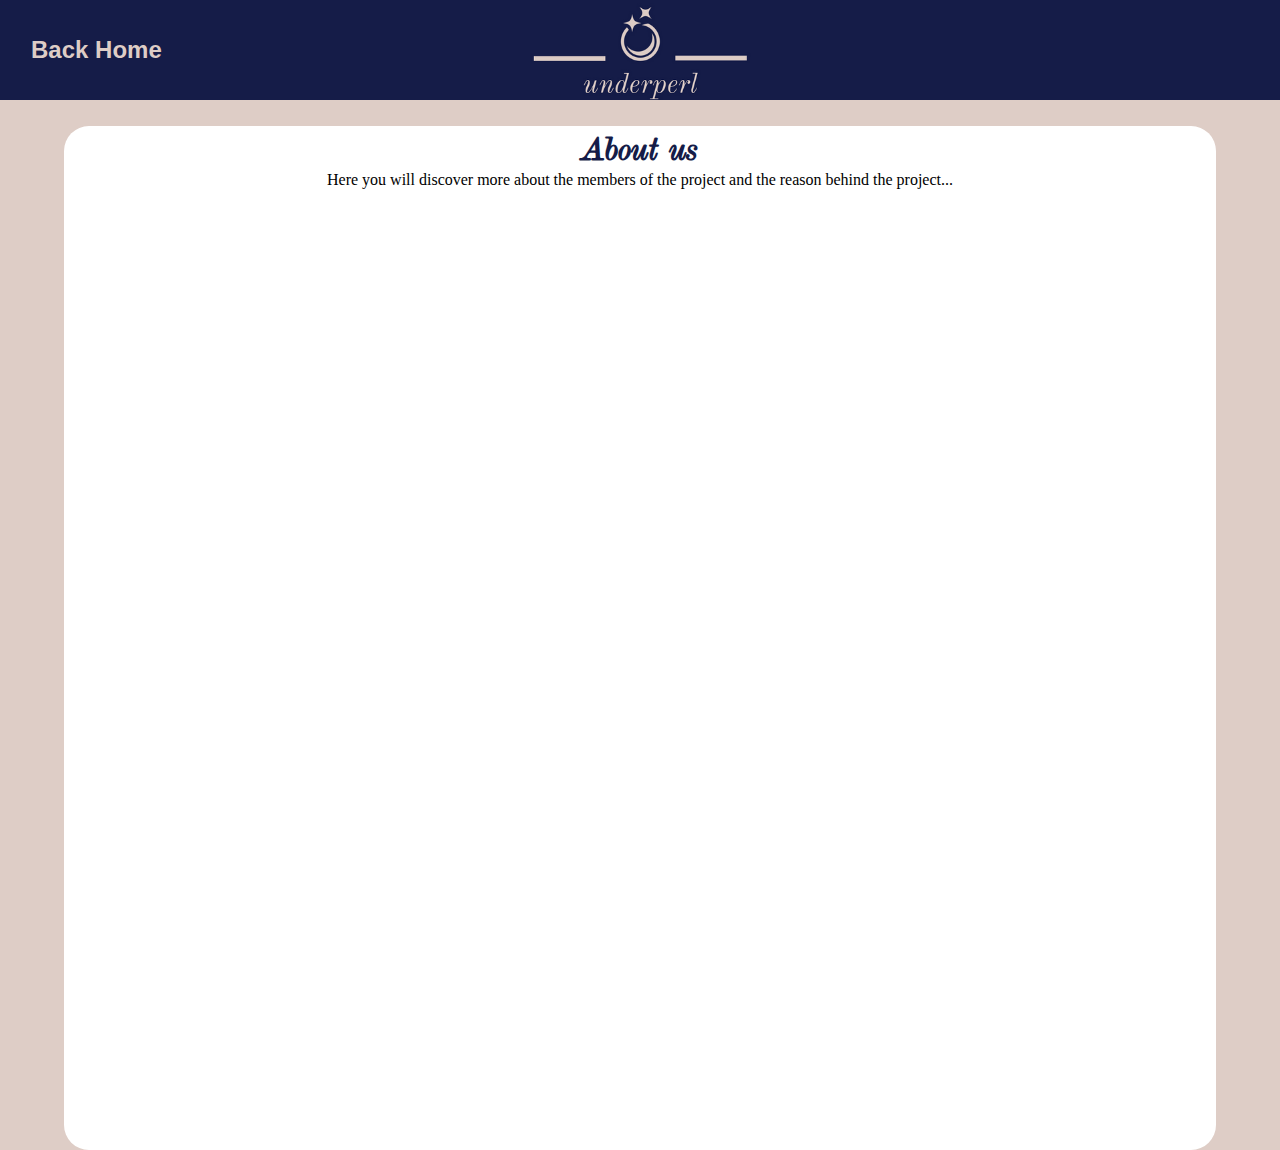
==== Website/aboutus.html @ 80ecd548 "buttons are prettier" ====
<!DOCTYPE html>
<html lang="en">
  <head>
    <meta charset="UTF-8" />
    <meta http-equiv="X-UA-Compatible" content="IE=edge" />
    <meta name="viewport" content="width=device-width, initial-scale=1.0" />
    <title>About Us</title>
    <link rel="stylesheet" href="./style.css" />
    <link rel="icon" href="./favicon.ico" type="image/x-icon" />
  </head>
  <body>
    <div class="title">
      <img src="./logo.png" class="MainLogo" />
    </div>
    <div class="content">
      <h1>About us</h1>
      <div class="blabla">Here you will discover more about the members of the project and the reason behind the project...</div>
    </div>
    <div class="top-left-button">
      <a href="../index.html">
        <button class = "top-left-button">Back Home</button>
      </a>
    </div>
  </body>
</html>
---- Website/style.css ----
@font-face{
  font-family: 'up_font';
  src:url('./up_font.ttf') format('truetype');
}

body {
    margin: 0;
    background-color: #DECDC6;
  }

.MainLogo {
  display: block;
  margin-left: auto;
  margin-right: auto;
  width: 20%;
  height: 100px;
  width: 300px;
  object-fit: cover;
}

.title {
  width: 100vmax;
  background-color: #151C48;
}

.content {
  background-color: white;
  height: 80vmax;
  width: 90vmax;
  margin-top: 2vmax;
  margin-left: 5vmax;
  border-radius: 25px;
  text-align: center;
}

.button-group {
  text-align: center;
}

.button-group button {
  padding: 10px 20px;
  background-color: transparent;
  color: #151c48;
  padding: 100px 100px;
  border: none; 
  border-radius: 5px;
  margin: 5px;
  font-size: 24px;
  font-weight: bold;
  cursor: pointer;
}

.button-group button:hover {
  text-decoration: underline;
  opacity: 0.7;
}

.button-left {
  margin-left: 50px
}

.button-right {
  margin-right: 50px
}

.top-left-button button{
  position: absolute;
  top: 25px;
  left: 15px;
  margin: 10px;
  background-color: transparent;
  border: none;
  color: #DECDC6;
  font-size: 24px;
  font-weight: bold;
  cursor: pointer;
}

.top-left-button button:hover {
  text-decoration: underline;
  opacity: 0.7;
}

.blabla content{
  position: absolute;
  top: 100px;
}

h1 {
  margin: 0 auto;
  font-family: 'up_font', Arial;
  color:#151c48;
}
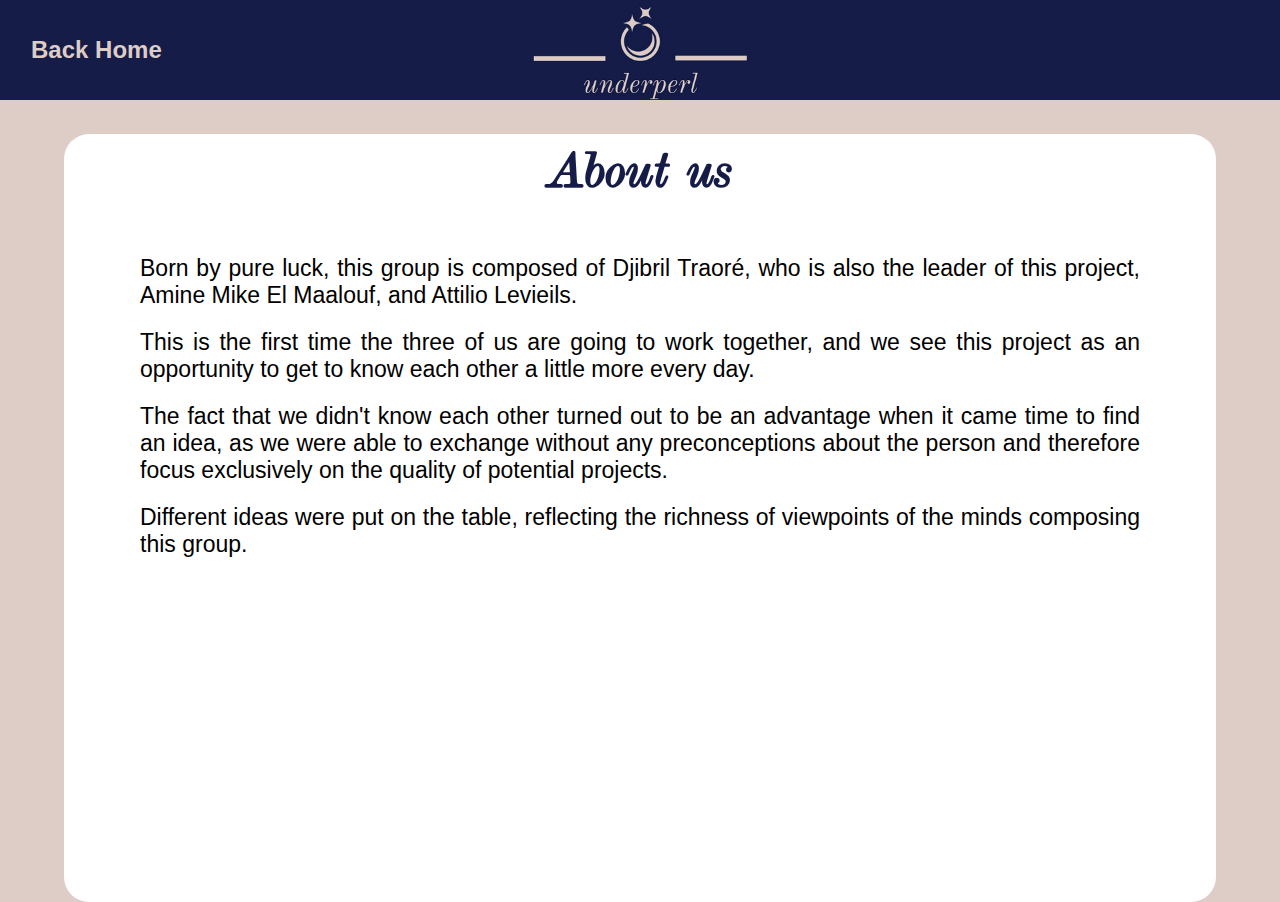
==== commit 1780e203: "finaly some infos on the website !" ====
--- a/Website/aboutus.html
+++ b/Website/aboutus.html
@@ -14,8 +14,10 @@
     </div>
     <div class="content">
       <h1>About us</h1>
-      <div class="blabla">Here you will discover more about the members of the project and the reason behind the project...</div>
-    </div>
+      <p>Born by pure luck, this group is composed of Djibril Traoré, who is also the leader of this project, Amine Mike El Maalouf, and Attilio Levieils.</p>
+      <p>This is the first time the three of us are going to work together, and we see this project as an opportunity to get to know each other a little more every day.</p>
+      <p>The fact that we didn't know each other turned out to be an advantage when it came time to find an idea, as we were able to exchange without any preconceptions about the person and therefore focus exclusively on the quality of potential projects.</p>
+      <p>Different ideas were put on the table, reflecting the richness of viewpoints of the minds composing this group.</p>
     <div class="top-left-button">
       <a href="../index.html">
         <button class = "top-left-button">Back Home</button>
--- a/Website/style.css
+++ b/Website/style.css
@@ -25,7 +25,7 @@
 
 .content {
   background-color: white;
-  height: 80vmax;
+  height: 60vmax;
   width: 90vmax;
   margin-top: 2vmax;
   margin-left: 5vmax;
@@ -33,15 +33,11 @@
   text-align: center;
 }
 
-.button-group {
+.button-group button {
   text-align: center;
-}
-
-.button-group button {
   padding: 10px 20px;
   background-color: transparent;
   color: #151c48;
-  padding: 100px 100px;
   border: none; 
   border-radius: 5px;
   margin: 5px;
@@ -53,14 +49,6 @@
 .button-group button:hover {
   text-decoration: underline;
   opacity: 0.7;
-}
-
-.button-left {
-  margin-left: 50px
-}
-
-.button-right {
-  margin-right: 50px
 }
 
 .top-left-button button{
@@ -81,13 +69,66 @@
   opacity: 0.7;
 }
 
-.blabla content{
-  position: absolute;
-  top: 100px;
+.navbar {
+  overflow: hidden;
+  background-color: #151C48;
+  width: 100%;
+  text-align: center;
 }
 
-h1 {
-  margin: 0 auto;
+.dropbtn {
+  font-size: 24px;
+  border: none;
+  outline: none;
+  color: #DECDC6;
+  padding: 14px 16px;
+  background-color: inherit;
+  font-family: Arial;
+  font-weight: bold;
+  margin: 0;
+  cursor: pointer;
+}
+
+.navbar-content {
+  display: none;
+  position: absolute;
+  background-color: #DECDC6;
+  min-width: 160px;
+  box-shadow: 0px 8px 16px 0px rgba(0,0,0,0.2);
+  z-index: 1;
+  width: 100%;
+}
+
+.navbar-content button {
+  float: none;
+  display: inline-block;
+  text-align: left;
+  width: auto;
+}
+
+.navbar button:hover, .navbar-content button:hover {
+  background-color: #ddd;
+  color: black;
+}
+
+.navbar:hover .navbar-content {
+  display: block;
+}
+
+.content h1 {
+  font-size: 50px;
+  margin-bottom: 50px;
   font-family: 'up_font', Arial;
   color:#151c48;
 }
+
+.content p {
+  font-size: 23px;
+  text-align: justify;
+  margin: 0 auto;
+  margin-top: 20px;
+  margin-bottom: 20px;
+  max-width: 1000px;
+  padding: 0 50px;
+  font-family: Arial;
+}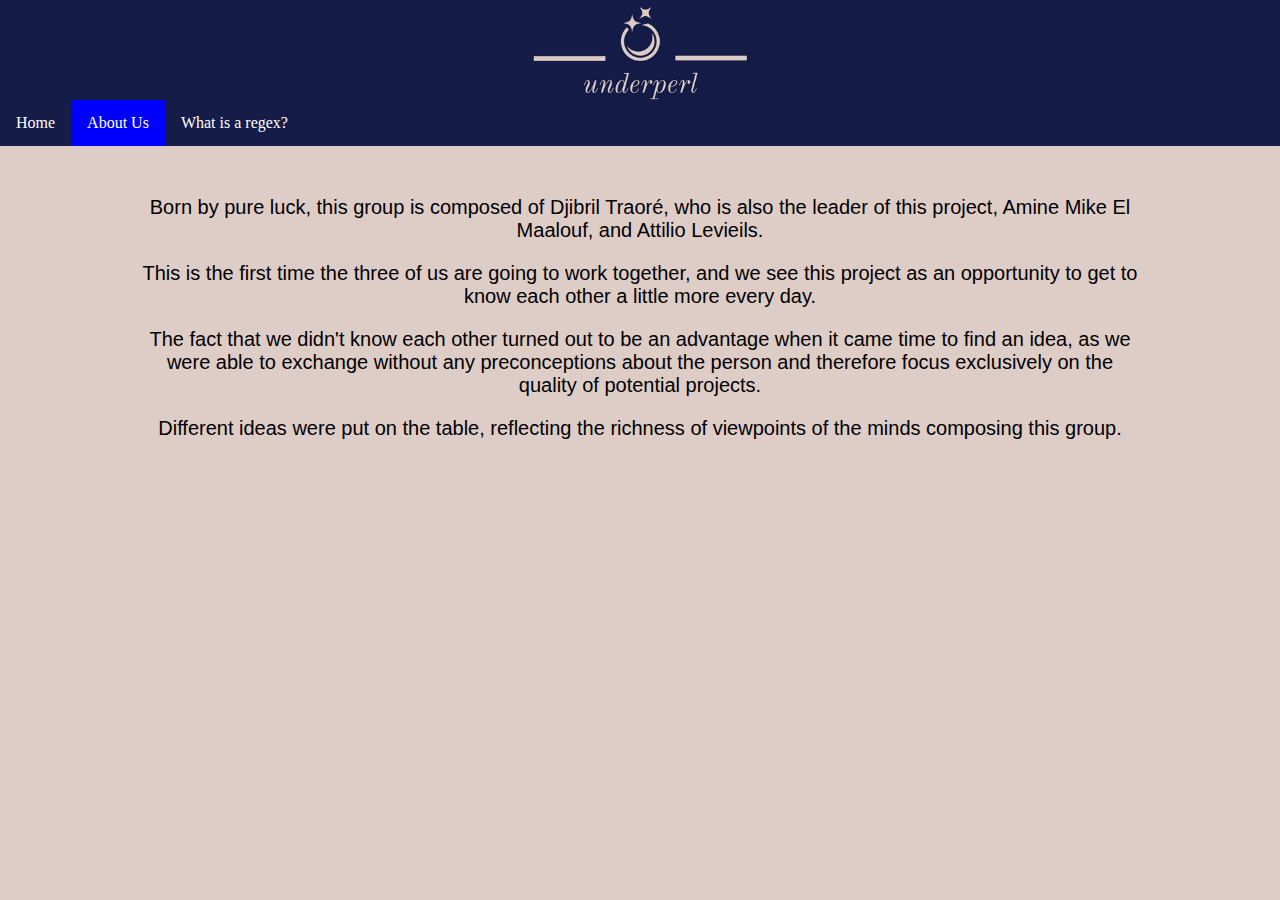
==== commit f4d39279: "Upgraded the menu bar" ====
--- a/Website/aboutus.html
+++ b/Website/aboutus.html
@@ -9,19 +9,23 @@
     <link rel="icon" href="./favicon.ico" type="image/x-icon" />
   </head>
   <body>
+    <div class="menu">
     <div class="title">
       <img src="./logo.png" class="MainLogo" />
     </div>
+    <ul class="topnav">
+      <li><a href="../index.html">Home</a></li>
+      <li><a class="active" href="./aboutus.html">About Us</a></li>
+      <li>
+        <a href="./regex.html">What is a regex?</a>
+      </li>
+    </ul>
+    </div>
     <div class="content">
-      <h1>About us</h1>
       <p>Born by pure luck, this group is composed of Djibril Traoré, who is also the leader of this project, Amine Mike El Maalouf, and Attilio Levieils.</p>
       <p>This is the first time the three of us are going to work together, and we see this project as an opportunity to get to know each other a little more every day.</p>
       <p>The fact that we didn't know each other turned out to be an advantage when it came time to find an idea, as we were able to exchange without any preconceptions about the person and therefore focus exclusively on the quality of potential projects.</p>
       <p>Different ideas were put on the table, reflecting the richness of viewpoints of the minds composing this group.</p>
-    <div class="top-left-button">
-      <a href="../index.html">
-        <button class = "top-left-button">Back Home</button>
-      </a>
-    </div>
+
   </body>
 </html>
--- a/Website/style.css
+++ b/Website/style.css
@@ -6,7 +6,7 @@
 body {
     margin: 0;
     background-color: #DECDC6;
-  }
+}
 
 .MainLogo {
   display: block;
@@ -18,117 +18,66 @@
   object-fit: cover;
 }
 
+.menu {
+  display: flex;
+  flex-direction: column;
+}
+
 .title {
   width: 100vmax;
   background-color: #151C48;
+  display: inline-block;
+  margin-bottom: 0px;
 }
 
-.content {
-  background-color: white;
-  height: 60vmax;
-  width: 90vmax;
-  margin-top: 2vmax;
-  margin-left: 5vmax;
-  border-radius: 25px;
-  text-align: center;
-}
-
-.button-group button {
-  text-align: center;
-  padding: 10px 20px;
-  background-color: transparent;
-  color: #151c48;
-  border: none; 
-  border-radius: 5px;
-  margin: 5px;
-  font-size: 24px;
-  font-weight: bold;
-  cursor: pointer;
-}
-
-.button-group button:hover {
-  text-decoration: underline;
-  opacity: 0.7;
-}
-
-.top-left-button button{
-  position: absolute;
-  top: 25px;
-  left: 15px;
-  margin: 10px;
-  background-color: transparent;
-  border: none;
-  color: #DECDC6;
-  font-size: 24px;
-  font-weight: bold;
-  cursor: pointer;
-}
-
-.top-left-button button:hover {
-  text-decoration: underline;
-  opacity: 0.7;
-}
-
-.navbar {
-  overflow: hidden;
-  background-color: #151C48;
-  width: 100%;
-  text-align: center;
-}
-
-.dropbtn {
-  font-size: 24px;
-  border: none;
-  outline: none;
-  color: #DECDC6;
-  padding: 14px 16px;
-  background-color: inherit;
-  font-family: Arial;
-  font-weight: bold;
-  margin: 0;
-  cursor: pointer;
-}
-
-.navbar-content {
-  display: none;
-  position: absolute;
-  background-color: #DECDC6;
-  min-width: 160px;
-  box-shadow: 0px 8px 16px 0px rgba(0,0,0,0.2);
-  z-index: 1;
-  width: 100%;
-}
-
-.navbar-content button {
-  float: none;
-  display: inline-block;
-  text-align: left;
-  width: auto;
-}
-
-.navbar button:hover, .navbar-content button:hover {
-  background-color: #ddd;
-  color: black;
-}
-
-.navbar:hover .navbar-content {
-  display: block;
+.content{
+  margin-top: 50px;
 }
 
 .content h1 {
   font-size: 50px;
+  text-align: center;
   margin-bottom: 50px;
   font-family: 'up_font', Arial;
   color:#151c48;
 }
 
 .content p {
-  font-size: 23px;
-  text-align: justify;
+  font-size: 20px;
+  text-align: center;
   margin: 0 auto;
   margin-top: 20px;
   margin-bottom: 20px;
   max-width: 1000px;
   padding: 0 50px;
   font-family: Arial;
+}
+
+ul.topnav {
+  list-style-type: none;
+  margin: 0;
+  padding: 0;
+  overflow: hidden;
+  background-color: #151c48;
+}
+
+ul.topnav li {float: left;}
+
+ul.topnav li a {
+  display: block;
+  color: white;
+  text-align: center;
+  padding: 14px 16px;
+  text-decoration: none;
+}
+
+ul.topnav li a:hover:not(.active) {background-color: #111;}
+
+ul.topnav li a.active {background-color: blue;}
+
+ul.topnav li.right {float: right;}
+
+@media screen and (max-width: 600px) {
+  ul.topnav li.right, 
+  ul.topnav li {float: none;}
 }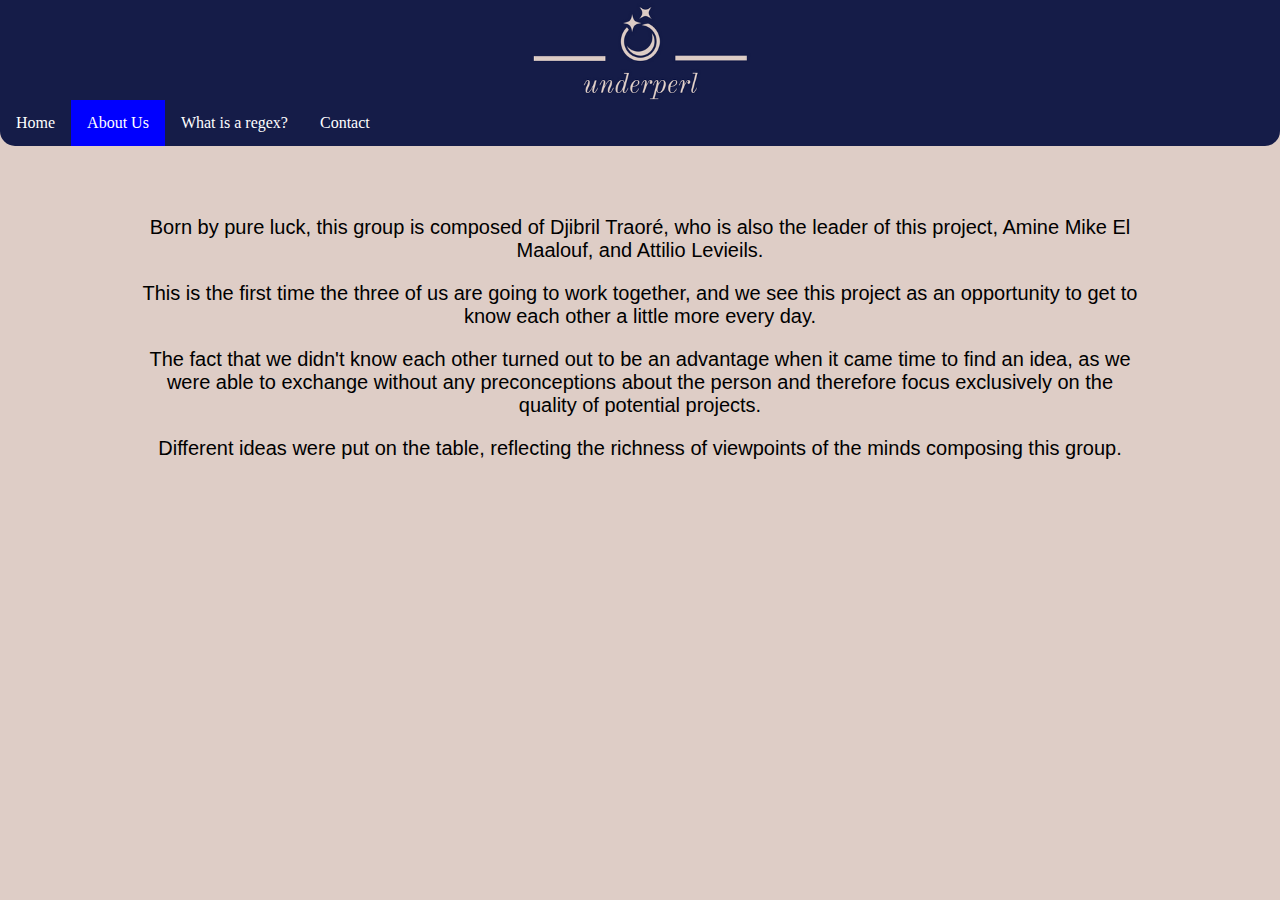
==== commit 422395c5: "Added the contact us page" ====
--- a/Website/aboutus.html
+++ b/Website/aboutus.html
@@ -16,9 +16,8 @@
     <ul class="topnav">
       <li><a href="../index.html">Home</a></li>
       <li><a class="active" href="./aboutus.html">About Us</a></li>
-      <li>
-        <a href="./regex.html">What is a regex?</a>
-      </li>
+      <li><a href="./regex.html">What is a regex?</a></li>
+      <li><a href="./contact.html">Contact</a></li>
     </ul>
     </div>
     <div class="content">
--- a/Website/style.css
+++ b/Website/style.css
@@ -6,13 +6,19 @@
 body {
     margin: 0;
     background-color: #DECDC6;
+    min-height: 100vh;
+    display: flex;
+    flex-direction: column;
+}
+
+.title {
+  max-width: 100%;
 }
 
 .MainLogo {
   display: block;
   margin-left: auto;
   margin-right: auto;
-  width: 20%;
   height: 100px;
   width: 300px;
   object-fit: cover;
@@ -59,6 +65,8 @@
   padding: 0;
   overflow: hidden;
   background-color: #151c48;
+  border-bottom-left-radius: 15px;
+  border-bottom-right-radius: 15px;
 }
 
 ul.topnav li {float: left;}
@@ -80,4 +88,67 @@
 @media screen and (max-width: 600px) {
   ul.topnav li.right, 
   ul.topnav li {float: none;}
-}+}
+
+.contactbox {
+  margin: auto;
+  display: flex;
+  flex-direction: column;
+  height: 40vmax;
+  width: 50%;
+  background-color: white;
+  border-radius: 25px;
+  text-align: center;
+}
+
+.contactush2 {
+  text-align: center;
+  margin-inline: auto;
+  font-size: 5vmin;
+}
+
+input[type=text], select {
+  width: 70%;
+  padding: 12px 20px;
+  margin-top: 0;
+  margin-bottom: 8px;
+  margin-left: auto;
+  margin-right: auto;
+  display: inline-block;
+  border: 1px solid #ccc;
+  border-radius: 4px;
+  box-sizing: border-box;
+}
+
+input[type=submit] {
+  width: 60%;
+  background-color: #151c48;
+  color: white;
+  padding: 14px 20px;
+  margin-top: 0;
+  margin-bottom: 8px;
+  margin-left: auto;
+  margin-right: auto;
+  border: none;
+  border-radius: 4px;
+  cursor: pointer;
+}
+
+input[type=submit]:hover {
+  background-color: blue;
+}
+
+.subject {
+  width: 70%;
+  height: 50%;
+  padding: 12px 20px;
+  margin-top: 0;
+  margin-bottom: 8px;
+  margin-left: auto;
+  margin-right: auto;
+  display: inline-block;
+  border: 1px solid #ccc;
+  border-radius: 4px;
+  box-sizing: border-box;
+  font-family: Arial, Helvetica, sans-serif
+}
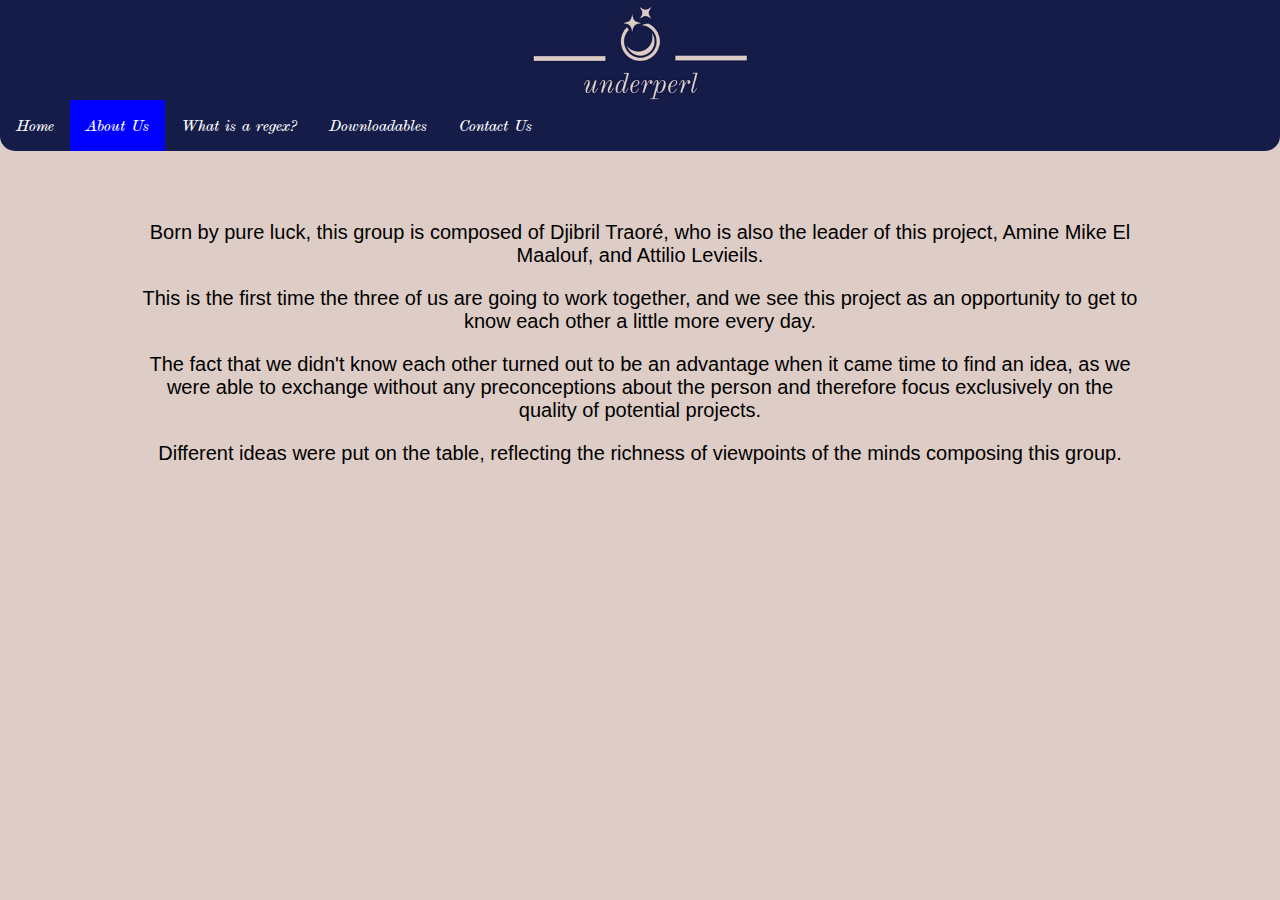
==== commit 7c8cc26a: "Added the downloadables page" ====
--- a/Website/aboutus.html
+++ b/Website/aboutus.html
@@ -17,7 +17,8 @@
       <li><a href="../index.html">Home</a></li>
       <li><a class="active" href="./aboutus.html">About Us</a></li>
       <li><a href="./regex.html">What is a regex?</a></li>
-      <li><a href="./contact.html">Contact</a></li>
+      <li><a href="./downloadables.html">Downloadables</a></li>
+      <li><a href="./contact.html">Contact Us</a></li>
     </ul>
     </div>
     <div class="content">
--- a/Website/style.css
+++ b/Website/style.css
@@ -15,6 +15,12 @@
   max-width: 100%;
 }
 
+h2 {
+  text-align: center;
+  font-size: 6vmin;
+  text-decoration: underline;
+}
+
 .MainLogo {
   display: block;
   margin-left: auto;
@@ -27,6 +33,8 @@
 .menu {
   display: flex;
   flex-direction: column;
+  font-family: 'up_font';
+  src:url('./up_font.ttf') format('truetype');
 }
 
 .title {
@@ -44,7 +52,6 @@
   font-size: 50px;
   text-align: center;
   margin-bottom: 50px;
-  font-family: 'up_font', Arial;
   color:#151c48;
 }
 
@@ -152,3 +159,8 @@
   box-sizing: border-box;
   font-family: Arial, Helvetica, sans-serif
 }
+
+.documents {
+  text-align: center;
+  font-size: 3vmin;
+}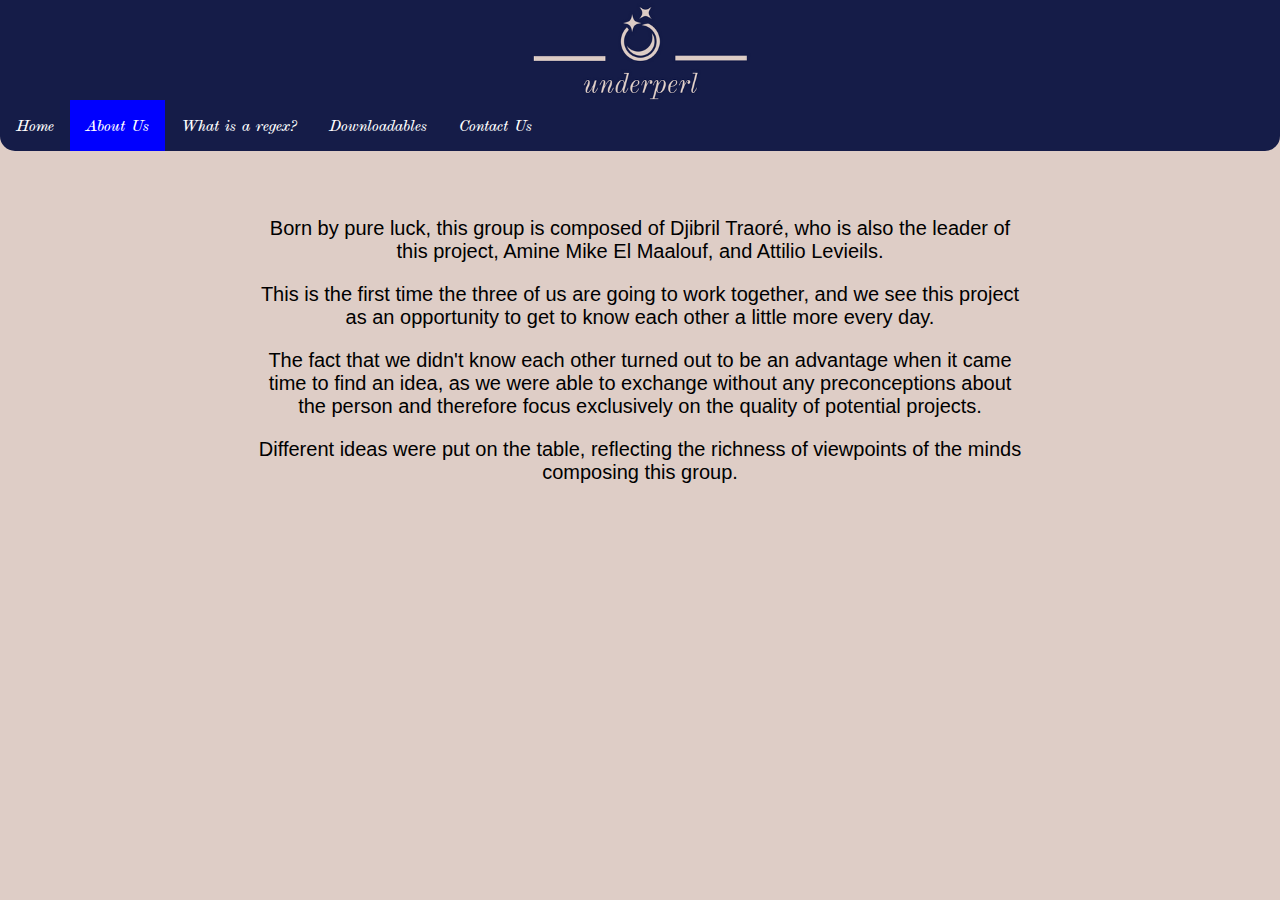
==== commit 5373928a: "Added LinkedIn badges to the about us page" ====
--- a/Website/aboutus.html
+++ b/Website/aboutus.html
@@ -7,25 +7,94 @@
     <title>About Us</title>
     <link rel="stylesheet" href="./style.css" />
     <link rel="icon" href="./favicon.ico" type="image/x-icon" />
+    <script
+      src="https://platform.linkedin.com/badges/js/profile.js"
+      async
+      defer
+      type="text/javascript"
+    ></script>
   </head>
   <body>
     <div class="menu">
-    <div class="title">
-      <img src="./logo.png" class="MainLogo" />
+      <div class="title">
+        <img src="./logo.png" class="MainLogo" />
+      </div>
+      <ul class="topnav">
+        <li><a href="../index.html">Home</a></li>
+        <li><a class="active" href="./aboutus.html">About Us</a></li>
+        <li><a href="./regex.html">What is a regex?</a></li>
+        <li><a href="./downloadables.html">Downloadables</a></li>
+        <li><a href="./contact.html">Contact Us</a></li>
+      </ul>
     </div>
-    <ul class="topnav">
-      <li><a href="../index.html">Home</a></li>
-      <li><a class="active" href="./aboutus.html">About Us</a></li>
-      <li><a href="./regex.html">What is a regex?</a></li>
-      <li><a href="./downloadables.html">Downloadables</a></li>
-      <li><a href="./contact.html">Contact Us</a></li>
-    </ul>
+
+    <div class="groupinfo">
+      <div class="contentaboutus">
+        <p>
+          Born by pure luck, this group is composed of Djibril Traoré, who is
+          also the leader of this project, Amine Mike El Maalouf, and Attilio
+          Levieils.
+        </p>
+        <p>
+          This is the first time the three of us are going to work together, and
+          we see this project as an opportunity to get to know each other a
+          little more every day.
+        </p>
+        <p>
+          The fact that we didn't know each other turned out to be an advantage
+          when it came time to find an idea, as we were able to exchange without
+          any preconceptions about the person and therefore focus exclusively on
+          the quality of potential projects.
+        </p>
+        <p>
+          Different ideas were put on the table, reflecting the richness of
+          viewpoints of the minds composing this group.
+        </p>
+      </div>
+      <div class="LinkedInAcc">
+        <div
+          class="badge-base LI-profile-badge"
+          data-locale="en_US"
+          data-size="large"
+          data-theme="light"
+          data-type="VERTICAL"
+          data-vanity="amine-mike-el-maalouf-5441a8234"
+          data-version="v1"
+        >
+          <a
+            class="badge-base__link LI-simple-link"
+            href="https://fr.linkedin.com/in/amine-mike-el-maalouf-5441a8234?trk=profile-badge"
+          ></a>
+        </div>
+        <div
+          class="badge-base LI-profile-badge"
+          data-locale="en_US"
+          data-size="large"
+          data-theme="light"
+          data-type="VERTICAL"
+          data-vanity="djibril-traore-07428b23a"
+          data-version="v1"
+        >
+          <a
+            class="badge-base__link LI-simple-link"
+            href="https://fr.linkedin.com/in/djibril-traore-07428b23a?trk=profile-badge"
+          ></a>
+        </div>
+        <div
+          class="badge-base LI-profile-badge"
+          data-locale="en_US"
+          data-size="large"
+          data-theme="light"
+          data-type="VERTICAL"
+          data-vanity="amine-mike-el-maalouf-5441a8234"
+          data-version="v1"
+        >
+          <a
+            class="badge-base__link LI-simple-link"
+            href="https://fr.linkedin.com/in/amine-mike-el-maalouf-5441a8234?trk=profile-badge"
+          ></a>
+        </div>
+      </div>
     </div>
-    <div class="content">
-      <p>Born by pure luck, this group is composed of Djibril Traoré, who is also the leader of this project, Amine Mike El Maalouf, and Attilio Levieils.</p>
-      <p>This is the first time the three of us are going to work together, and we see this project as an opportunity to get to know each other a little more every day.</p>
-      <p>The fact that we didn't know each other turned out to be an advantage when it came time to find an idea, as we were able to exchange without any preconceptions about the person and therefore focus exclusively on the quality of potential projects.</p>
-      <p>Different ideas were put on the table, reflecting the richness of viewpoints of the minds composing this group.</p>
-
   </body>
 </html>
--- a/Website/style.css
+++ b/Website/style.css
@@ -163,4 +163,33 @@
 .documents {
   text-align: center;
   font-size: 3vmin;
+}
+
+.LinkedInAcc {
+  margin: auto;
+  display: flex;
+  flex-direction: row;
+}
+
+.groupinfo {
+  margin-top: 2%;
+  display: flex;
+  flex-direction: column;
+}
+
+.badge-base__link.LI-simple-link {
+  margin: 100px;
+}
+
+.contentaboutus {
+  width: 60%;
+  margin-top: 50px;
+  font-size: 20px;
+  text-align: center;
+  margin: 0 auto;
+  margin-top: 20px;
+  margin-bottom: 20px;
+  max-width: 1000px;
+  padding: 0 50px;
+  font-family: Arial;
 }